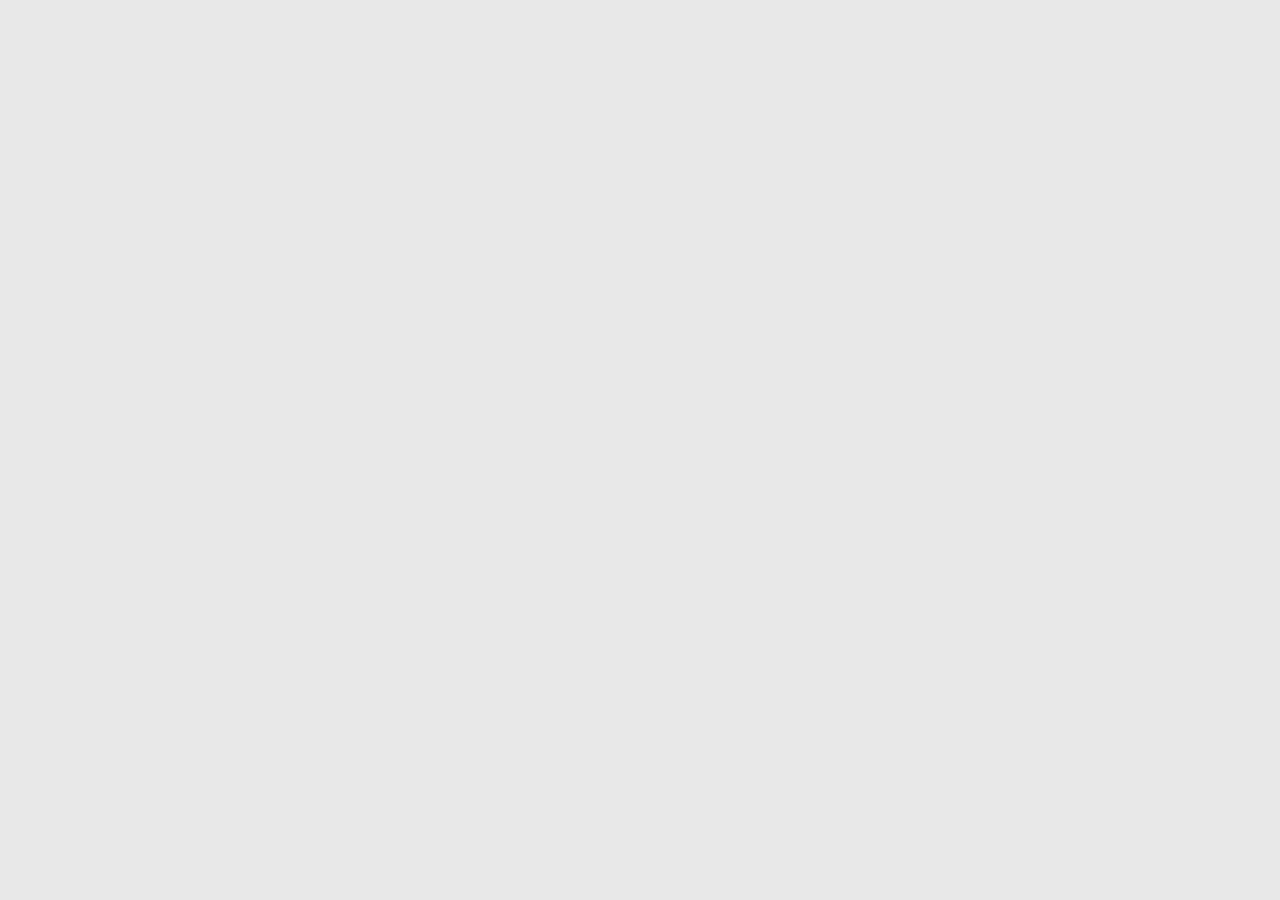
==== htdocs/index.html @ ce47eb06 "test" ====
<! DOCTYPE HTML>
<html>
	<!--Thomas Shadwell-->
	<head>
		<title>Parliamentary Info</title>
		<link href='http://fonts.googleapis.com/css?family=Cabin:400,700' rel='stylesheet' type='text/css'>
		<script src="http://ajax.googleapis.com/ajax/libs/jquery/1.6.4/jquery.min.js"></script>
		<script src="http://ajax.aspnetcdn.com/ajax/modernizr/modernizr-1.7-development-only.js"></script>
		<link rel="stylesheet" type="text/css" href="main.css">
		<script src="main.js"></script>
	</head>
	<body onload="$('#Everything').fadeIn('slow');">
		<div id="Everything">
			<h1><b id="green">Parliament</b><b id="black">.info</b></h1>
			<div id="formcontainer"><input name="input" id="input" placeholder="Type a question..." onkeypress="keyPress(event)"/><input id="subm" type="button" value="Ask" onclick="Answer();"/></div>
			<div id="response"></div>
			<div id="suggest">
				<i>For example:</i>
				Who is the MP for <span class="highlight">SW1A 0AA</span>?<br/>
				What does my MP think about <span class="highlight">the EU</span>? &lt;= This feature is unfinished
			</div>
			<div  id="html5"><a href="http://twitter.com/#!/tshadwell"><img src="https://secure.gravatar.com/avatar/5d49eae7506256d5a432cbef0c4b38b0?s=50">@tshadwell</a>- created for Rewired State Parliament.</div>
		</div>
		<script src="autohint.js"></script>
	</body>
</html>
---- htdocs/main.css ----
* {margin:0px;padding:0px;}
img{border:0px;}
body{
background-color:#e8e8e8;
font-family: 'Cabin', serif;
}
small{
position:absolute;
width:100%;
font-size:10px;
text-align:center;
}
#Everything{
display:none;
}
a {
color:#18d218;
font-weight:bold;
}
h1{
font-weight:bold;
font-size:50px;
text-align:center;
background-color:#d7d7d7;
border-bottom:1px solid white;
text-shadow: #FFFFFF 2px 1px 0px;
margin-bottom:20px;
}
h1 #green{
color:#12b312;
}
h1 #black{
color:#000000;
}
#suggest{
position:absolute;
width:800px;
left:50%;
margin-bottom:25px;
margin-left:-400px;
text-shadow: #FFFFFF 2px 1px 0px;
text-align:center;
color:#a7a7a7;
font-size:13px;
}
#response{
display:none;
position:absolute;
min-width:800px;
left:50%;
margin-left:-400px;
margin-top:20px;

color:#a7a7a7;
font-size:21px;
}
.regmemcategory{
display:none;
}
.highlight{
color:#18d218;
font-weight:bold;
}
#formcontainer{
width:60%;
margin-left:auto;
margin-right:auto;
margin-bottom:20px;
}
#input{
position:relative;
width:100%;
background-color:d7d7d7;
border:1px solid white;
border-right:0px;
color:black;
height:30px;
font-weight:bold;
text-align:center;
vertical-align:top;
}
#html5{
position:fixed;
bottom:0px;
color:c6c6c6;
height:25px;
overflow:hidden;
font-size:25px;
}
#html5:hover{
height:auto;
}
#subm{
vertical-align:top;
position:relative;
border:0px;
background-color:#18d218;
color:white;
width:10%;
margin-left:-10%;
height:30px;
border:1px solid white;
border-left:0px;
font-weight:bold;
}
h3{

}
#details{
position:absolute;
width:100%;
margin-top:-20px;
}
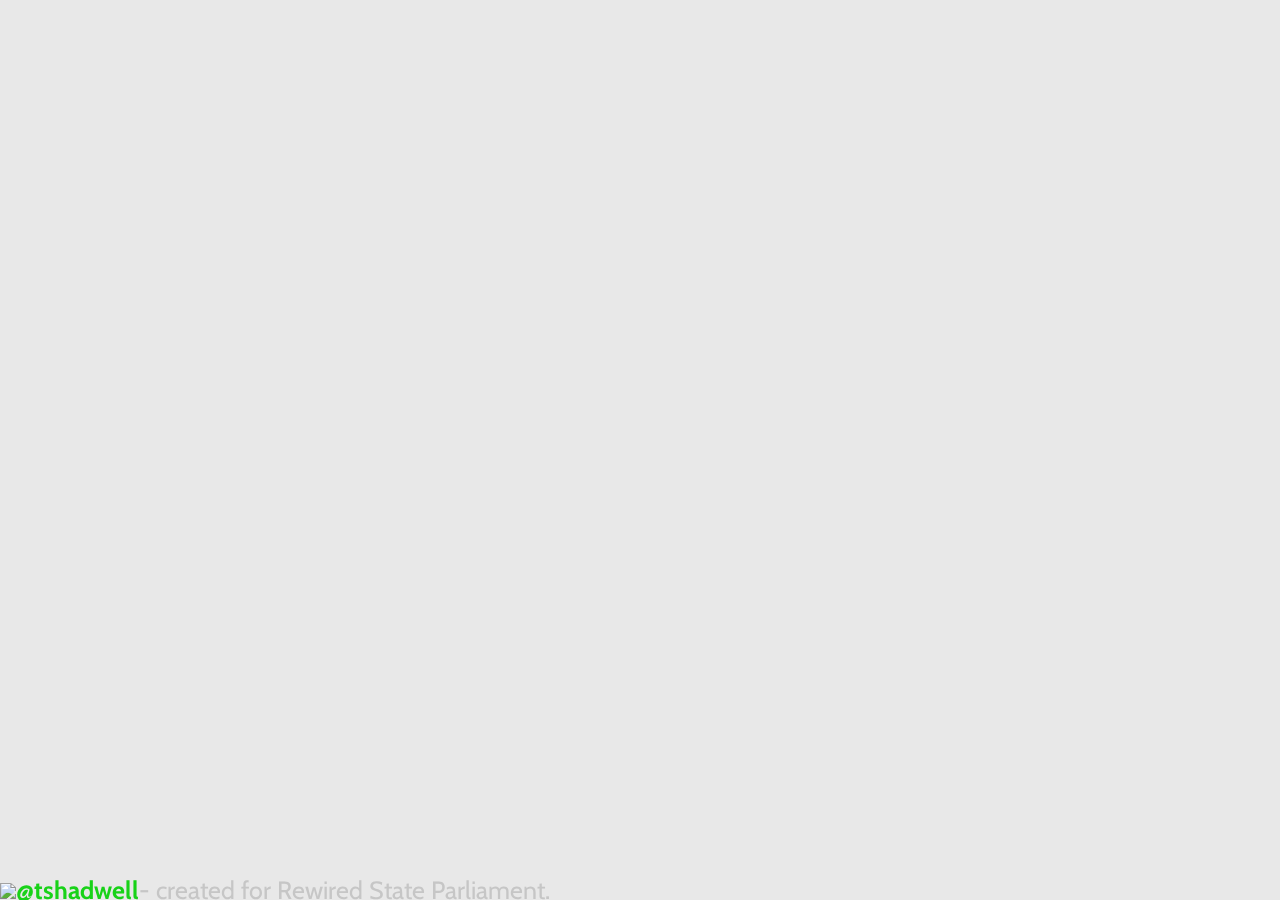
==== commit 8f6348c2: "Updates" ====
--- a/htdocs/index.html
+++ b/htdocs/index.html
@@ -1,4 +1,3 @@
-<! DOCTYPE HTML>
 <html>
 	<!--Thomas Shadwell-->
 	<head>
@@ -11,7 +10,7 @@
 	</head>
 	<body onload="$('#Everything').fadeIn('slow');">
 		<div id="Everything">
-			<h1><b id="green">Parliament</b><b id="black">.info</b></h1>
+			<h1><b id="green">Parliament</b><b id="black">.uk.to</b></h1>
 			<div id="formcontainer"><input name="input" id="input" placeholder="Type a question..." onkeypress="keyPress(event)"/><input id="subm" type="button" value="Ask" onclick="Answer();"/></div>
 			<div id="response"></div>
 			<div id="suggest">
@@ -19,6 +18,8 @@
 				Who is the MP for <span class="highlight">SW1A 0AA</span>?<br/>
 				What does my MP think about <span class="highlight">the EU</span>? &lt;= This feature is unfinished
 			</div>
+			<div id="load"></div>
+			<dv id="quote"></div>
 			<div  id="html5"><a href="http://twitter.com/#!/tshadwell"><img src="https://secure.gravatar.com/avatar/5d49eae7506256d5a432cbef0c4b38b0?s=50">@tshadwell</a>- created for Rewired State Parliament.</div>
 		</div>
 		<script src="autohint.js"></script>
--- a/htdocs/main.css
+++ b/htdocs/main.css
@@ -70,7 +70,7 @@
 #input{
 position:relative;
 width:100%;
-background-color:d7d7d7;
+background-color:#d7d7d7;
 border:1px solid white;
 border-right:0px;
 color:black;
@@ -102,6 +102,8 @@
 border:1px solid white;
 border-left:0px;
 font-weight:bold;
+-webkit-transition: all 1s cubic-bezier(.42, 0, .58, 1);
+-moz-transition: all 1s cubic-bezier(.42, 0, .58, 1); 
 }
 h3{
 
@@ -110,4 +112,15 @@
 position:absolute;
 width:100%;
 margin-top:-20px;
+}
+#load{
+	display:none;
+	position:fixed;
+	left:50%;
+	top:50%;
+	margin-left:-33px;
+	margin-top:-33px;
+	width:66px;
+	height:66px;
+	background-image:url('load.gif');
 }